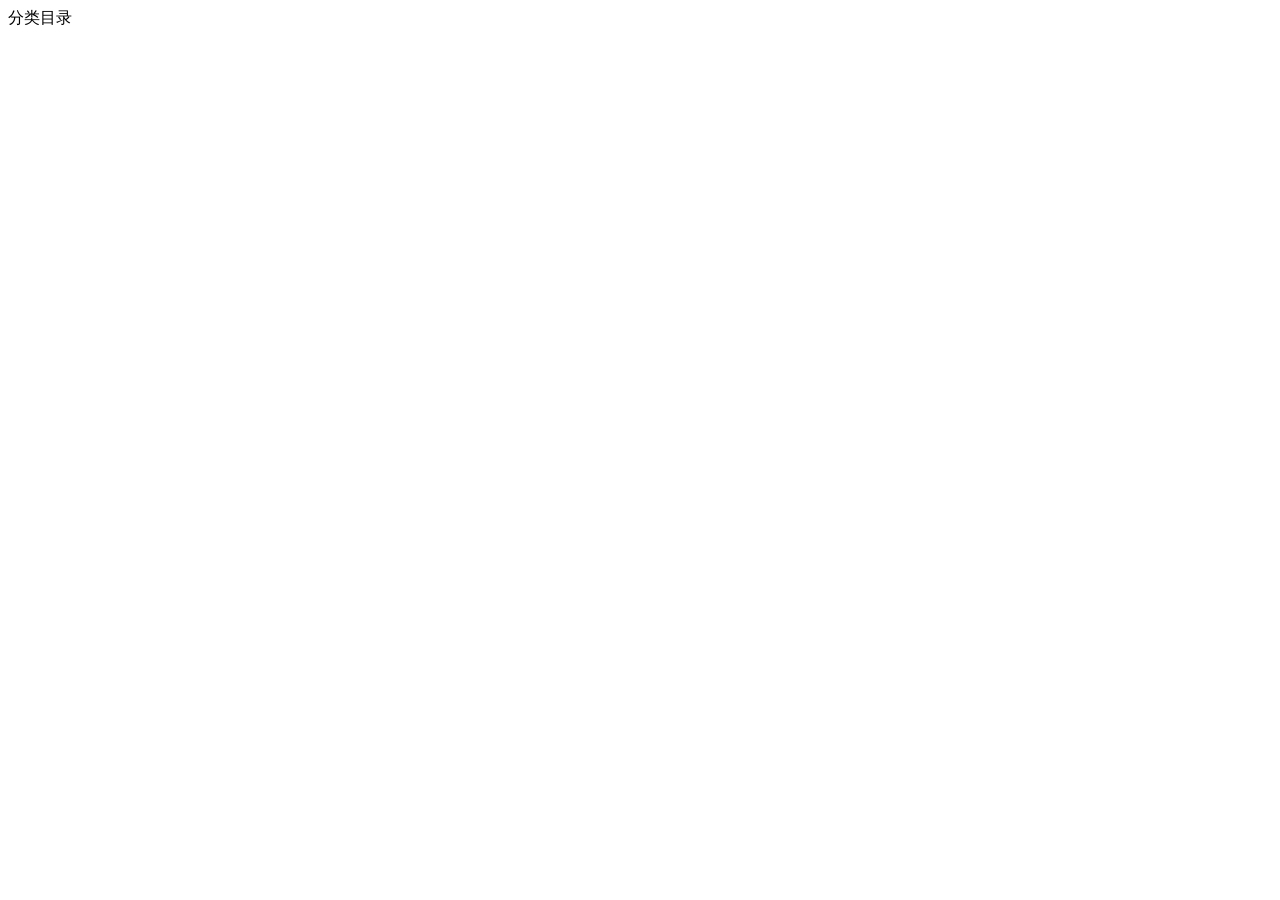
==== theme-bootstrap3/templates/categories.html @ 5d6c8646 "feat: add Bootstrap 3 theme and theme customization guide - theme-bootstrap3: complete Halo 2.x them" ====
<!DOCTYPE html>
<html lang="zh-CN"
      xmlns:th="https://www.thymeleaf.org"
      th:replace="~{layout :: html(head = null, content = ~{::content})}">
<th:block th:fragment="content">
  <div class="panel panel-default">
    <div class="panel-heading">分类目录</div>
    <div class="panel-body">
      <div class="list-group">
        <a class="list-group-item"
           th:each="category : ${categories}"
           th:href="@{${category.status.permalink}}">
          <span class="badge" th:text="${category.postCount}"></span>
          <span class="glyphicon glyphicon-folder-open" aria-hidden="true"></span>
          <span th:text="${category.spec.displayName}"></span>
        </a>
      </div>
    </div>
  </div>
</th:block>
</html>
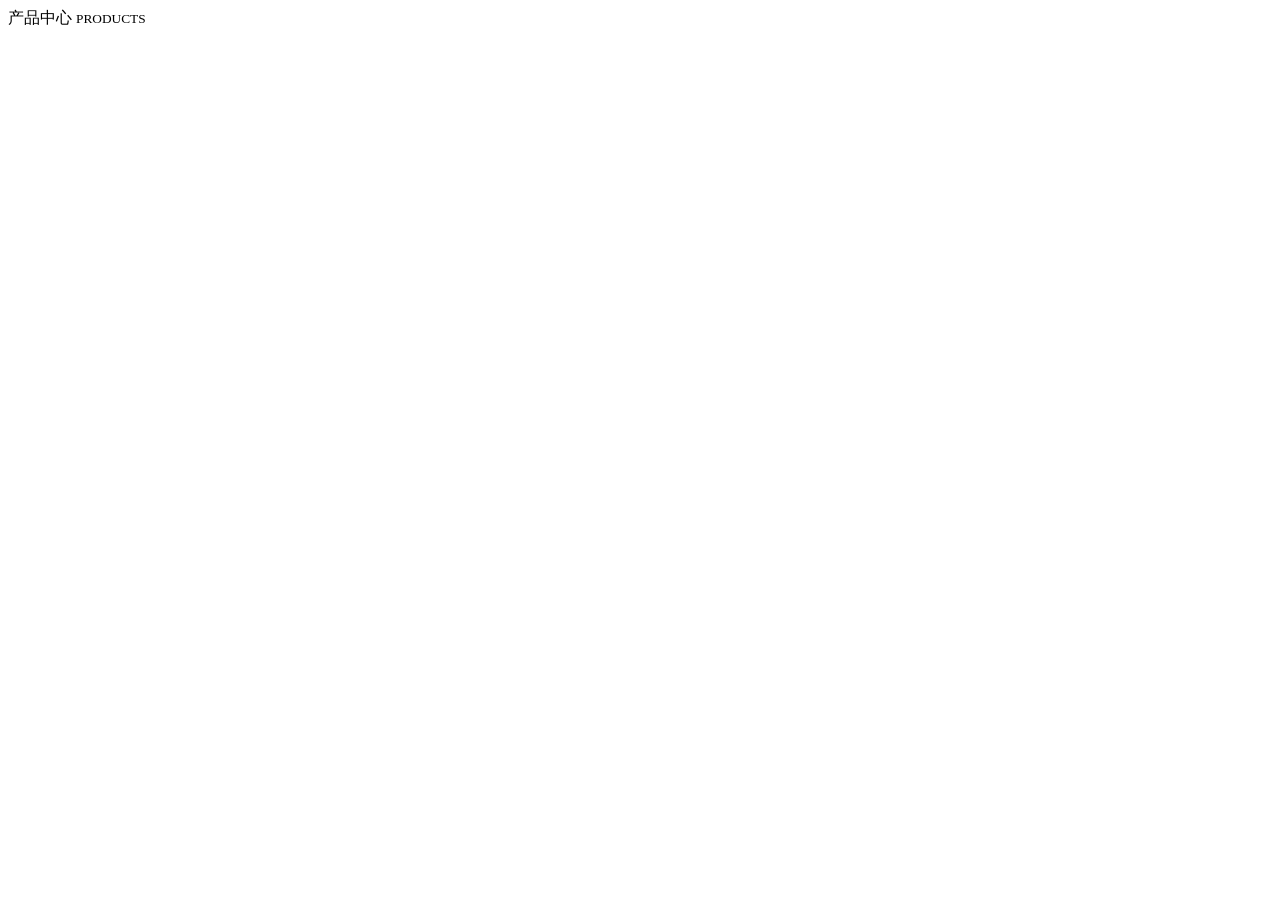
==== commit 2371d914: "feat: complete product catalog and i18n support in bootstrap3 theme - data: all 47 products from fsn" ====
--- a/theme-bootstrap3/templates/categories.html
+++ b/theme-bootstrap3/templates/categories.html
@@ -3,17 +3,27 @@
       xmlns:th="https://www.thymeleaf.org"
       th:replace="~{layout :: html(head = null, content = ~{::content})}">
 <th:block th:fragment="content">
+  <!-- 产品中心总览：全部分类的封面卡片 -->
   <div class="panel panel-default">
-    <div class="panel-heading">分类目录</div>
+    <div class="panel-heading"><span data-i18n-key="page.categoriesTitle">产品中心</span> <small>PRODUCTS</small></div>
     <div class="panel-body">
-      <div class="list-group">
-        <a class="list-group-item"
-           th:each="category : ${categories}"
-           th:href="@{${category.status.permalink}}">
-          <span class="badge" th:text="${category.postCount}"></span>
-          <span class="glyphicon glyphicon-folder-open" aria-hidden="true"></span>
-          <span th:text="${category.spec.displayName}"></span>
-        </a>
+      <div class="row">
+        <div class="col-md-3 col-sm-4 col-xs-6" th:each="category : ${categories}">
+          <a class="panel panel-default theme-product-card" th:href="@{${category.status.permalink}}">
+            <div class="theme-product-img">
+              <img class="img-responsive" th:if="${category.spec.cover != null}"
+                   th:src="${category.spec.cover}" th:alt="${category.spec.displayName}"
+                   th:attr="loading='lazy'"/>
+              <span class="glyphicon glyphicon-th-large theme-noimg" th:if="${category.spec.cover == null}"></span>
+            </div>
+            <div class="panel-body text-center">
+              <span class="theme-product-title" th:text="${category.spec.displayName}"></span>
+              <p class="text-muted" style="margin-bottom:0">
+                <small th:text="${category.postCount} + ' 个产品'"></small>
+              </p>
+            </div>
+          </a>
+        </div>
       </div>
     </div>
   </div>
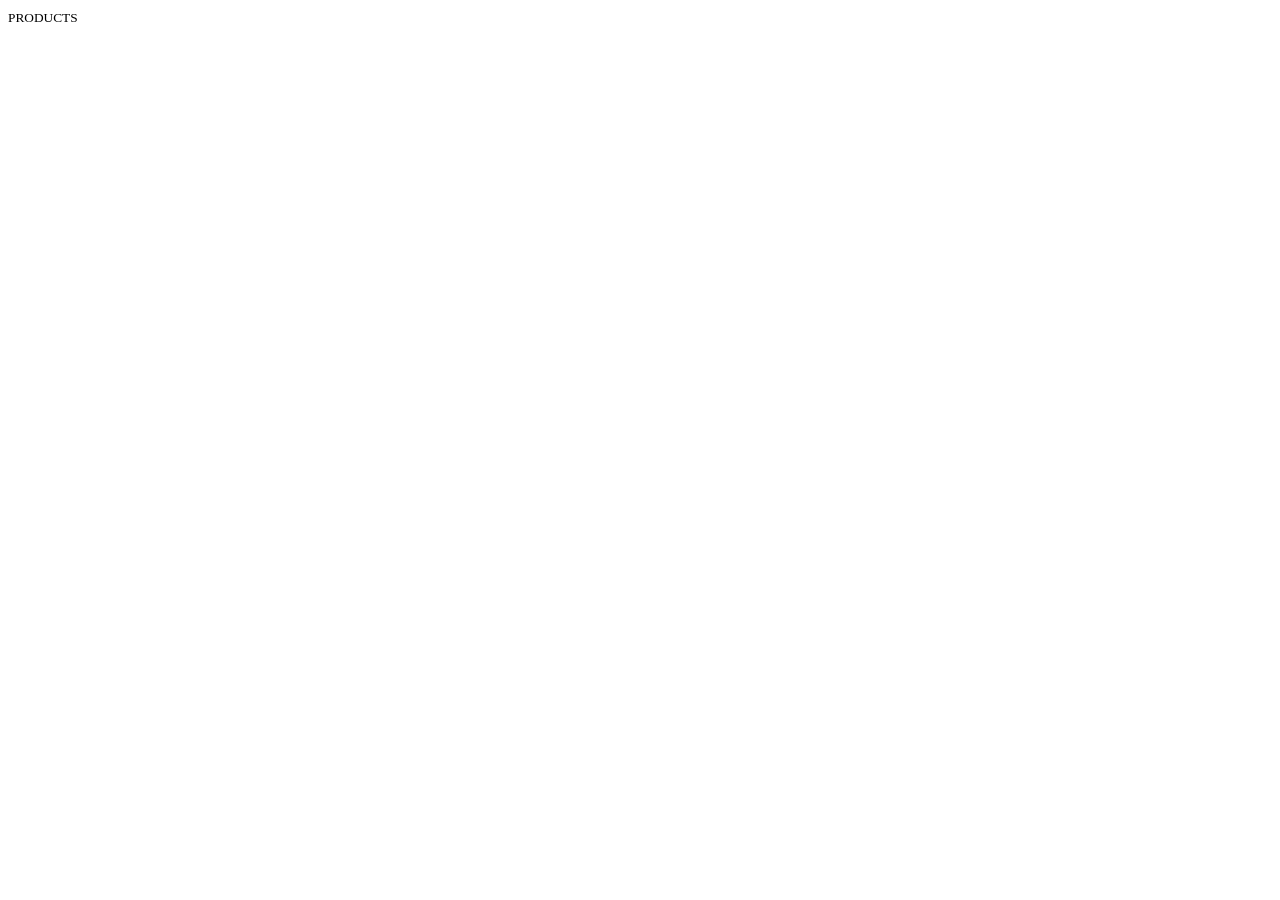
==== commit 97211b52: "feat: bilingual content architecture (zh/en) with CMS-editable i18n - layout: locale-driven renderin" ====
--- a/theme-bootstrap3/templates/categories.html
+++ b/theme-bootstrap3/templates/categories.html
@@ -3,12 +3,15 @@
       xmlns:th="https://www.thymeleaf.org"
       th:replace="~{layout :: html(head = null, content = ~{::content})}">
 <th:block th:fragment="content">
-  <!-- 产品中心总览：全部分类的封面卡片 -->
+  <!-- 产品中心总览：当前语言的分类封面卡片 -->
   <div class="panel panel-default">
-    <div class="panel-heading"><span data-i18n-key="page.categoriesTitle">产品中心</span> <small>PRODUCTS</small></div>
+    <div class="panel-heading">
+      <span th:text="${I?.products_title}"></span> <small>PRODUCTS</small>
+    </div>
     <div class="panel-body">
       <div class="row">
-        <div class="col-md-3 col-sm-4 col-xs-6" th:each="category : ${categories}">
+        <div class="col-md-3 col-sm-4 col-xs-6"
+             th:each="category : ${isEn ? enCats : zhCats}">
           <a class="panel panel-default theme-product-card" th:href="@{${category.status.permalink}}">
             <div class="theme-product-img">
               <img class="img-responsive" th:if="${category.spec.cover != null}"
@@ -19,7 +22,7 @@
             <div class="panel-body text-center">
               <span class="theme-product-title" th:text="${category.spec.displayName}"></span>
               <p class="text-muted" style="margin-bottom:0">
-                <small th:text="${category.postCount} + ' 个产品'"></small>
+                <small th:text="${category.postCount} + ' ' + ${I?.product_count_suffix}"></small>
               </p>
             </div>
           </a>
